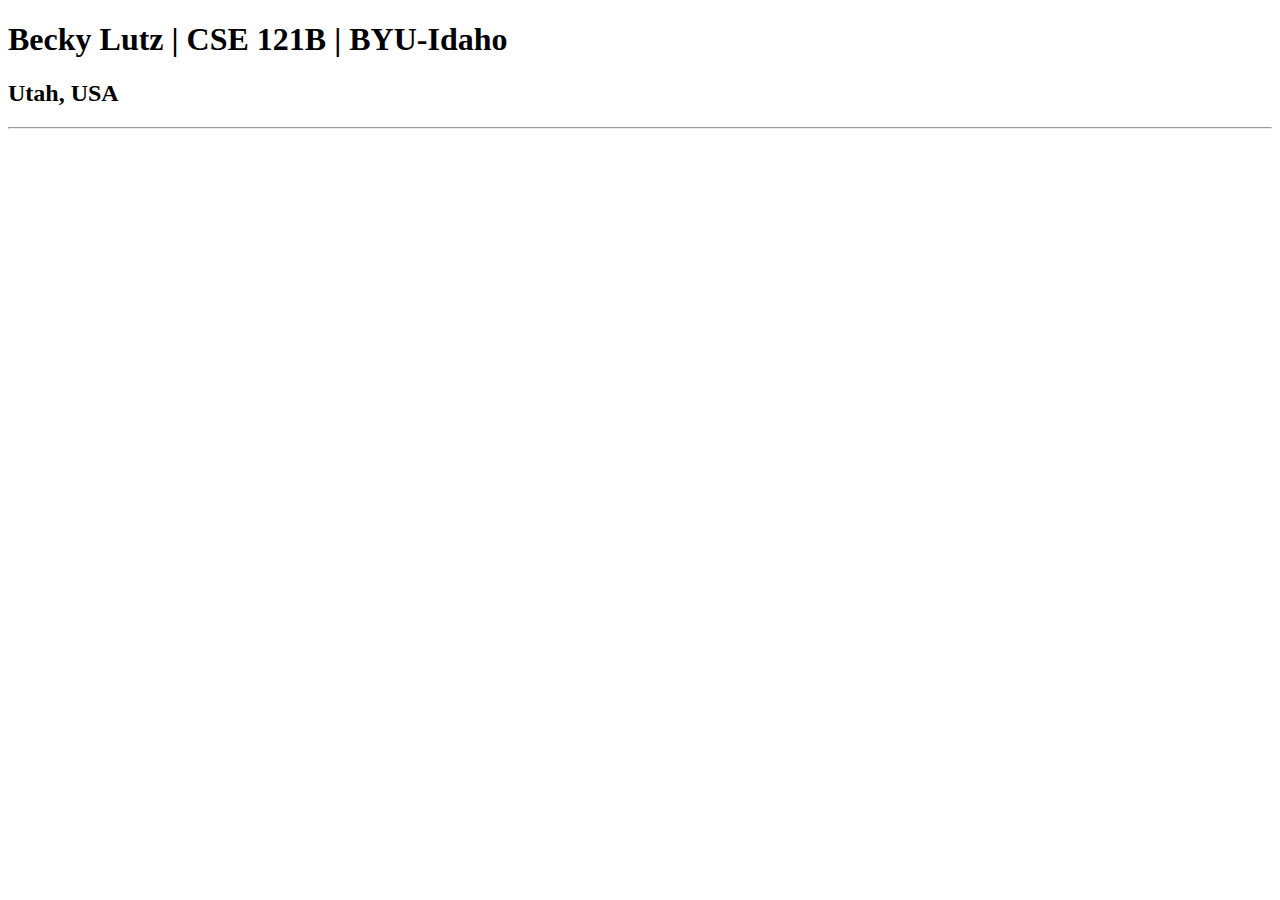
==== index.html @ 179cd44d "first commit" ====
<!DOCTYPE html>
<html lang="en">
<head>
    <meta charset="UTF-8">
    <meta name="viewport" content="width=device-width, initial-scale=1.0">
    <title>Becky Lutz | CSE 121B | BYU-Idaho</title>
</head>
<body>
    <h1>Becky Lutz | CSE 121B | BYU-Idaho</h1>
    <h2>Utah, USA</h2>
    <hr>
</body>
</html>
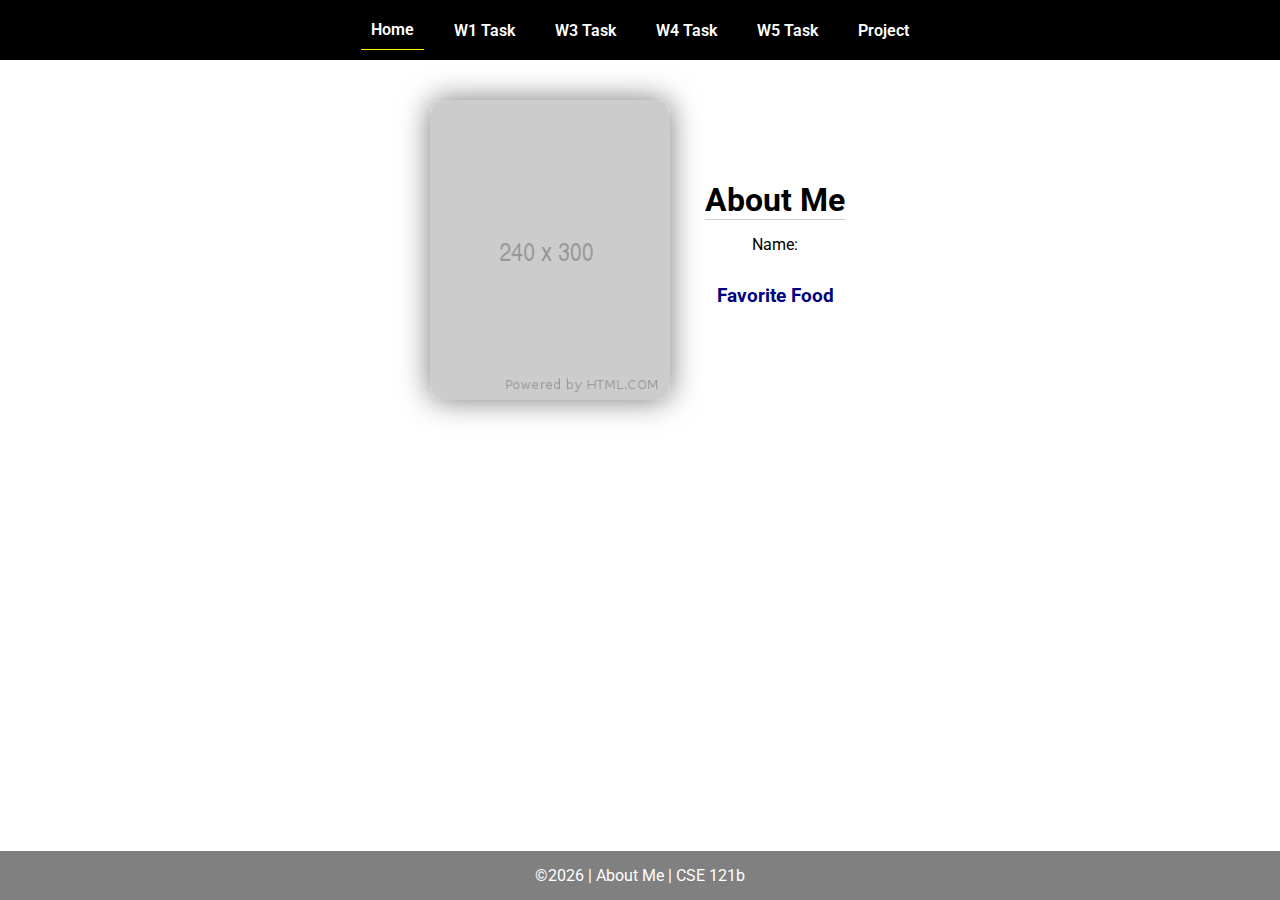
==== commit 2e5a825b: "change of files" ====
--- a/index.html
+++ b/index.html
@@ -1,13 +1,45 @@
 <!DOCTYPE html>
 <html lang="en">
+
 <head>
-    <meta charset="UTF-8">
-    <meta name="viewport" content="width=device-width, initial-scale=1.0">
-    <title>Becky Lutz | CSE 121B | BYU-Idaho</title>
+  <meta charset="UTF-8">
+  <meta name="viewport" content="width=device-width, initial-scale=1.0">
+  <title>About Me | CSE 121b | W02: Programming Tasks</title>
+  <link rel="preconnect" href="https://fonts.googleapis.com">
+  <link rel="preconnect" href="https://fonts.gstatic.com" crossorigin>
+  <link href="https://fonts.googleapis.com/css2?family=Roboto:wght@400;600&display=swap"
+    rel="stylesheet">
+  <link rel="stylesheet" href="styles/main.css">
 </head>
+
 <body>
-    <h1>Becky Lutz | CSE 121B | BYU-Idaho</h1>
-    <h2>Utah, USA</h2>
-    <hr>
+  <nav>
+    <ul id="menu">
+      <li><a id="toggleMenu">&equiv;</a></li>
+      <li><a href="index.html" class="active">Home</a></li>
+      <li><a href="w01-task.html">W1 Task</a></li>
+      <li><a href="w03-task.html">W3 Task</a></li>
+      <li><a href="w04-task.html">W4 Task</a></li>
+      <li><a href="w05-task.html">W5 Task</a></li>
+      <li><a href="project.html">Project</a></li>
+    </ul>
+  </nav>
+  <main id="home">
+    <picture>
+      <img src="images/placeholder.png" alt="Placeholder Image">
+    </picture>
+    <section>
+      <h1>About Me</h1>
+      <div class="info">Name: <span id="name"></span></div>
+      <h2>Favorite Food</h2>
+      <div class="block" id="food"></div>
+    </section>
+  </main>
+  <footer>
+    &copy;<span id="year"></span> | About Me | CSE 121b
+  </footer>
+  <script src="scripts/main.js"></script>
+  <script src="scripts/w02-task.js"></script>
 </body>
+
 </html>--- a/styles/main.css
+++ b/styles/main.css
@@ -0,0 +1,157 @@
+/* Universal Selector */
+* {
+    margin: 0;
+    padding: 0;
+    box-sizing: border-box;
+}
+
+/* HTML Selectors */
+body {
+    font-family: 'Roboto', Helvetica, sans-serif;
+}
+
+nav {
+    background-color: black;
+    width: 100%;
+    position: fixed;
+    top: 0;
+}
+
+nav ul {
+    display: flex;
+    flex-direction: column;
+    align-items: center;
+    max-width: fit-content;
+    margin: 0 auto;
+}
+
+nav ul li {
+    flex: 1 1 auto;
+}
+
+nav ul li:first-child {
+    display: block;
+    font-size: 2rem;
+}
+
+nav ul li:first-child a {
+    padding: 1px 10px;
+}
+
+nav ul li {
+    display: none;
+    list-style: none;
+    margin: 10px;
+}
+
+nav ul li a {
+    display: block;
+    padding: 10px;
+    text-decoration: none;
+    font-weight: 600;
+    color: white;
+    text-align: center;
+}
+
+nav ul li a:hover {
+    background-color: #efefef;
+    color: black;
+}
+
+h1, h2 {
+    text-align: center;
+    margin-bottom: 15px;
+
+}
+
+h1 {
+border-bottom: 1px solid #ccc;
+}
+
+h2 {
+    font-size: 1.2rem;
+    color: navy;
+    text-align: center;
+    margin-top: 30px;
+}
+
+main {
+    margin-top: 125px;
+    display: grid;
+    grid-template-columns: 1fr;
+    grid-gap: 20px;
+    align-items: center;
+    justify-content: center;
+}
+
+picture {
+    margin: 0 auto;
+}
+
+picture img {
+    width: 240px;
+    height: auto;
+    border-radius: 5%;
+    border: 1px solid #ccc;
+    box-shadow: 0 0 30px #777;
+}
+
+section {
+    display: flex;
+    flex-direction: column;
+    align-items: center;
+    margin: 10px
+}
+
+label {
+    margin: 15px 0;
+}
+
+footer {
+    background-color: gray;
+    color: white;
+    padding: 15px;
+    text-align: center;
+    width: 100%;
+    position: fixed;
+    bottom: 0;
+}
+
+/* Class Selectors */
+.active {
+    border-bottom: 1px solid yellow;
+}
+
+.open li {
+    display: block;
+}
+
+.block {
+    display: block;
+}
+
+/* ID Selectors */
+
+/* Media Queries */
+@media only screen and (min-width: 32.5em) {
+    nav ul {
+        flex-direction: row;
+    }
+
+    nav ul li:first-child {
+        display: none;
+    }
+
+    nav ul li {
+        display: block;
+    }
+
+    main {
+        margin: 100px auto 20px;
+        grid-template-columns: 250px 1fr;
+        max-width: -moz-fit-content;
+        max-width: fit-content;
+
+    }
+
+}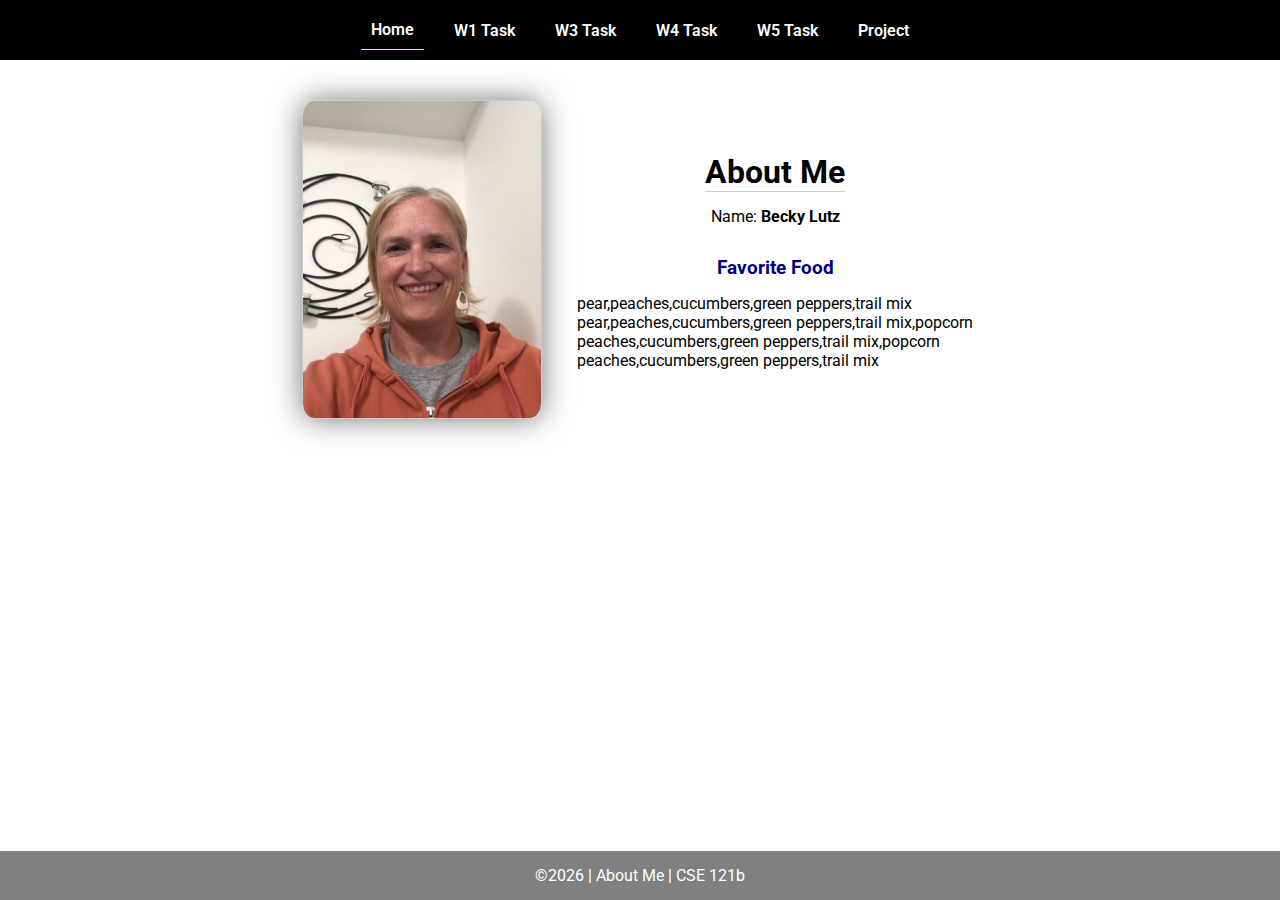
==== commit f3f8178e: "Week 2 again" ====
--- a/index.html
+++ b/index.html
@@ -26,7 +26,7 @@
   </nav>
   <main id="home">
     <picture>
-      <img src="images/placeholder.png" alt="Placeholder Image">
+      <img id="image" src="images/placeholder.png" alt="Placeholder Image">
     </picture>
     <section>
       <h1>About Me</h1>
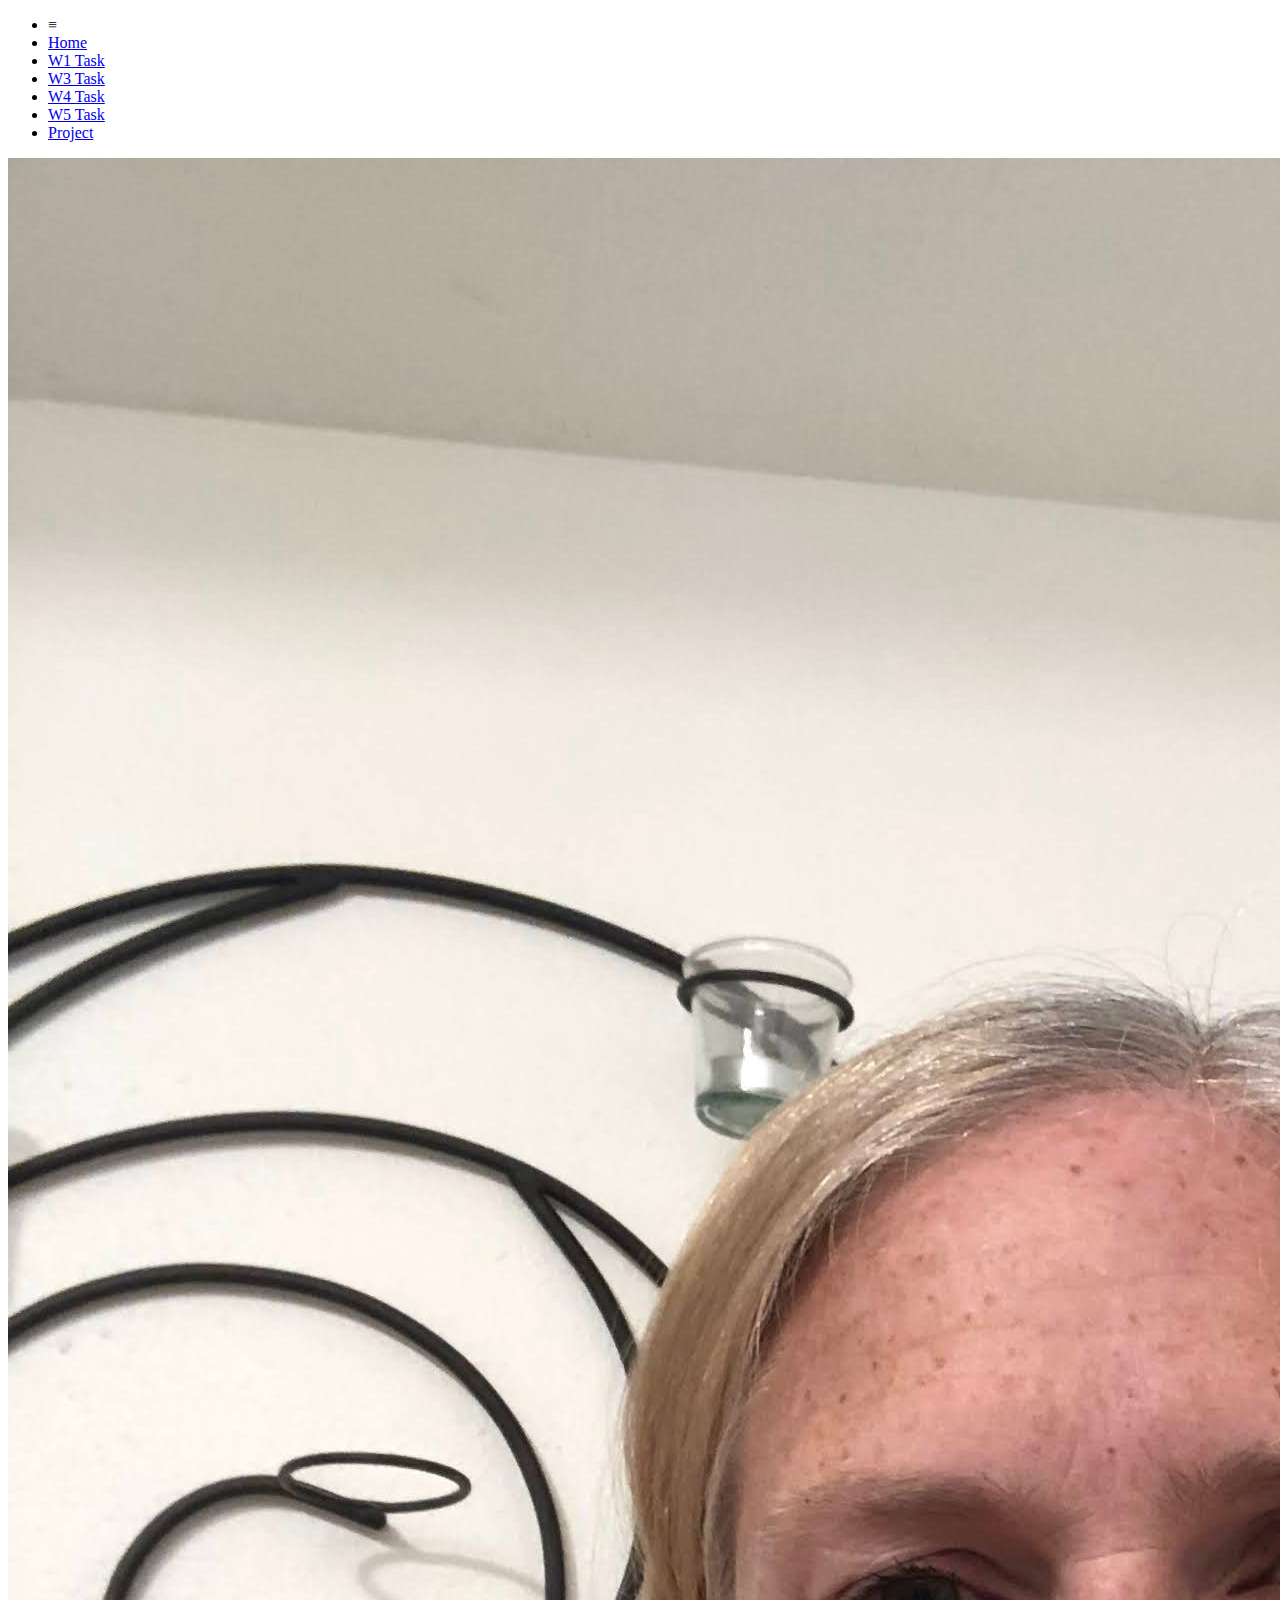
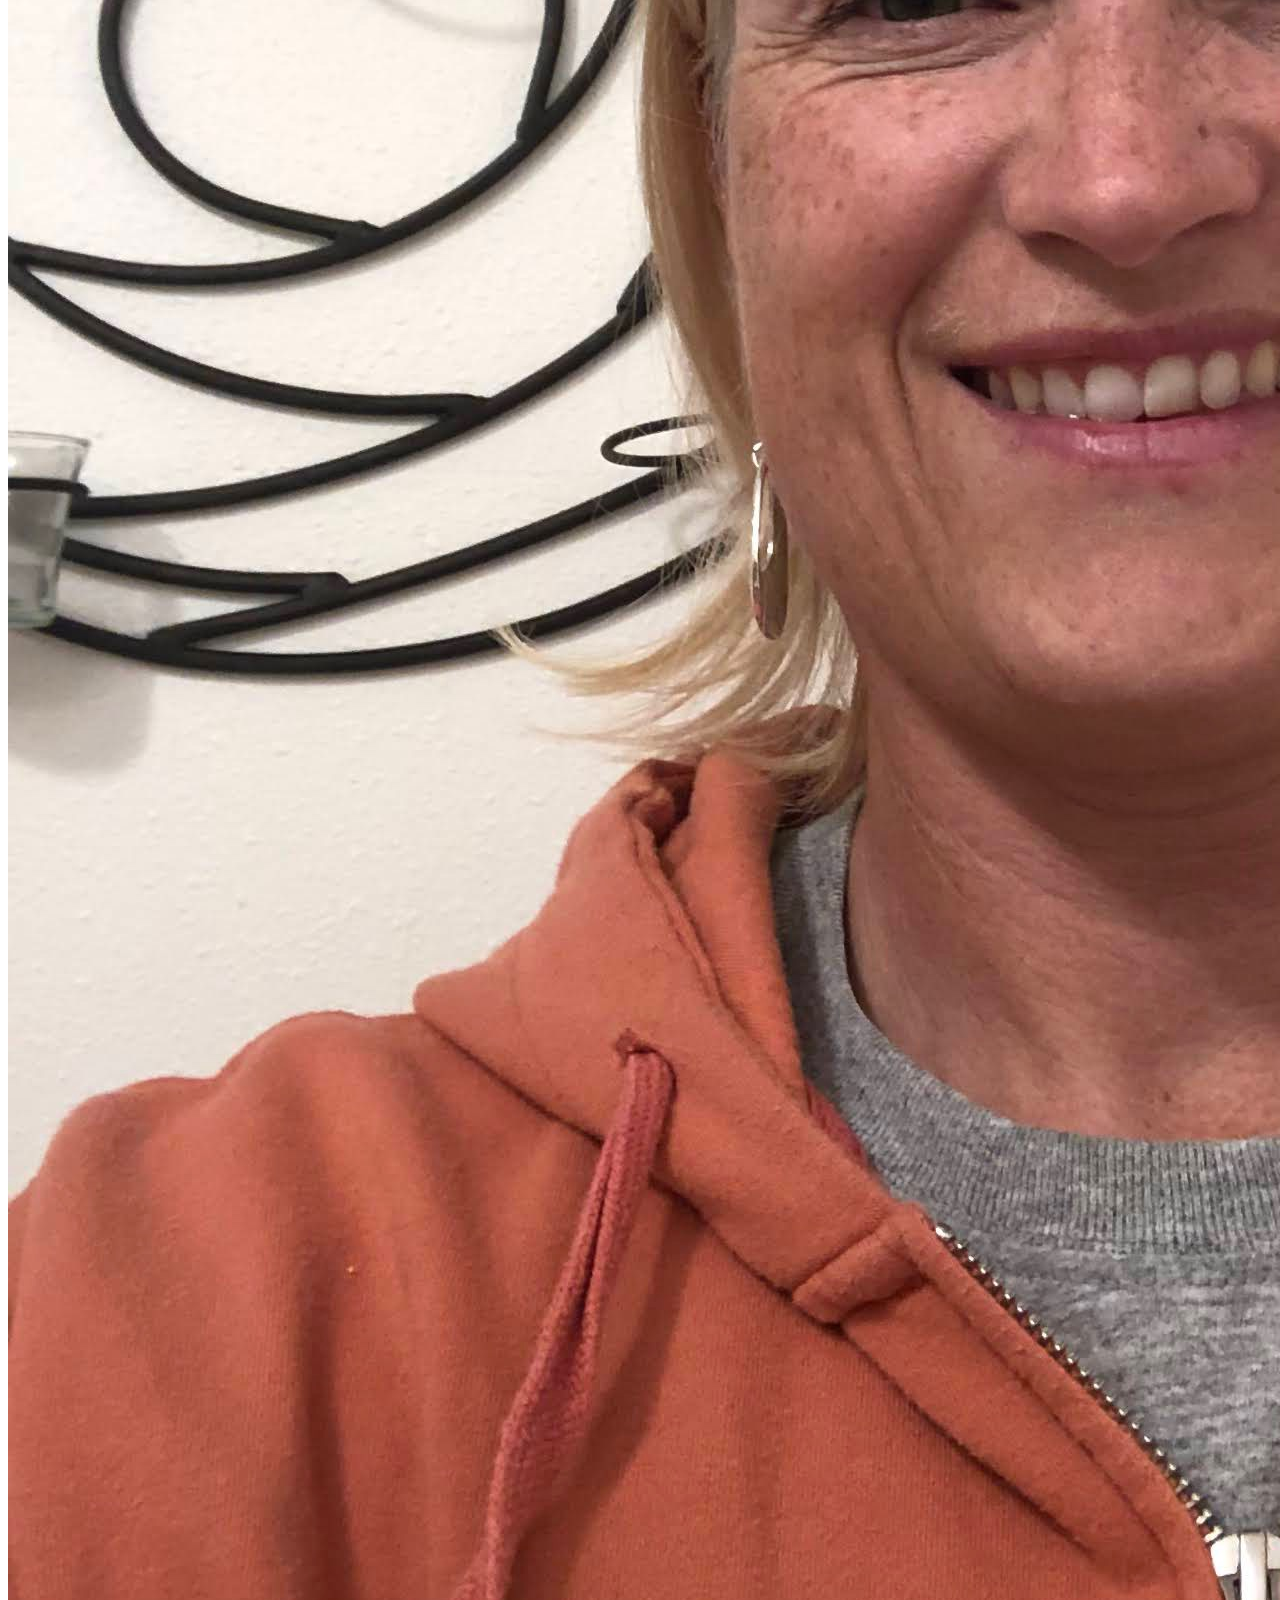
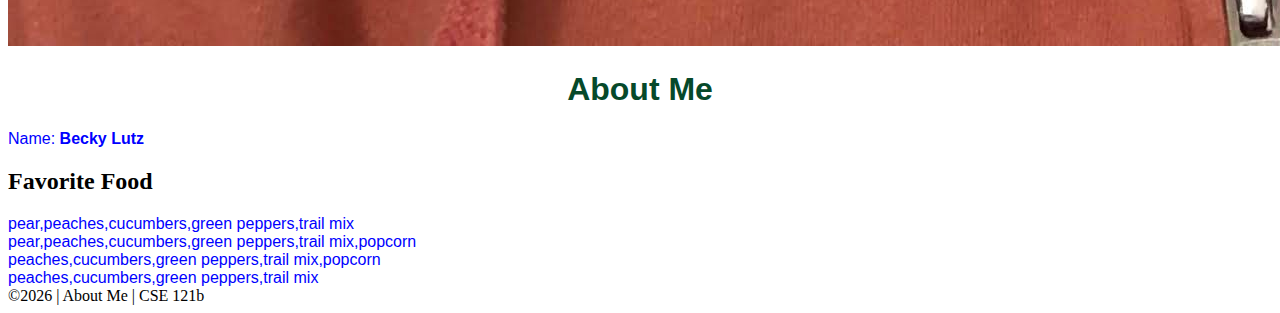
==== commit 8049ebad: "Final adusted to submit url" ====
--- a/index.html
+++ b/index.html
@@ -26,7 +26,7 @@
   </nav>
   <main id="home">
     <picture>
-      <img id="image" src="images/placeholder.png" alt="Placeholder Image">
+      <img src="images/placeholder.png" alt="Placeholder Image">
     </picture>
     <section>
       <h1>About Me</h1>
@@ -40,6 +40,6 @@
   </footer>
   <script src="scripts/main.js"></script>
   <script src="scripts/w02-task.js"></script>
-</body>
+  <script src="scripts/project.js"></script>
 
 </html>--- a/styles/main.css
+++ b/styles/main.css
@@ -1,157 +1,37 @@
-/* Universal Selector */
-* {
-    margin: 0;
-    padding: 0;
-    box-sizing: border-box;
-}
-
-/* HTML Selectors */
-body {
-    font-family: 'Roboto', Helvetica, sans-serif;
-}
-
-nav {
-    background-color: black;
-    width: 100%;
-    position: fixed;
-    top: 0;
-}
-
-nav ul {
-    display: flex;
-    flex-direction: column;
-    align-items: center;
-    max-width: fit-content;
-    margin: 0 auto;
-}
-
-nav ul li {
-    flex: 1 1 auto;
-}
-
-nav ul li:first-child {
-    display: block;
-    font-size: 2rem;
-}
-
-nav ul li:first-child a {
-    padding: 1px 10px;
-}
-
-nav ul li {
-    display: none;
-    list-style: none;
-    margin: 10px;
-}
-
-nav ul li a {
-    display: block;
-    padding: 10px;
-    text-decoration: none;
-    font-weight: 600;
-    color: white;
-    text-align: center;
-}
-
-nav ul li a:hover {
-    background-color: #efefef;
-    color: black;
-}
-
-h1, h2 {
-    text-align: center;
-    margin-bottom: 15px;
-
+#logo {
+    width: 75%;
+    margin-left: 15vw;
 }
 
 h1 {
-border-bottom: 1px solid #ccc;
+    text-align: center;
+    color: #06492a;
+    font-family: Arial;
 }
 
-h2 {
-    font-size: 1.2rem;
-    color: navy;
-    text-align: center;
-    margin-top: 30px;
+#text {
+    margin-left: 40vw;
+    color: rgb(195, 44, 201);
+    font-family: Arial;
+}
+    
+div {
+    color: blue;
+    font-family: Arial;
 }
 
-main {
-    margin-top: 125px;
-    display: grid;
-    grid-template-columns: 1fr;
-    grid-gap: 20px;
-    align-items: center;
-    justify-content: center;
+#image {
+    width: 200px;
+    height: auto;
+    margin-top: 20px;
+    border: 2px solid #ccc;
+    border-radius: 10px;
 }
 
-picture {
-    margin: 0 auto;
-}
-
-picture img {
-    width: 240px;
-    height: auto;
-    border-radius: 5%;
-    border: 1px solid #ccc;
-    box-shadow: 0 0 30px #777;
-}
-
-section {
-    display: flex;
-    flex-direction: column;
-    align-items: center;
-    margin: 10px
-}
-
-label {
-    margin: 15px 0;
-}
-
-footer {
-    background-color: gray;
-    color: white;
-    padding: 15px;
-    text-align: center;
-    width: 100%;
-    position: fixed;
-    bottom: 0;
-}
-
-/* Class Selectors */
-.active {
-    border-bottom: 1px solid yellow;
-}
-
-.open li {
-    display: block;
-}
-
-.block {
-    display: block;
-}
-
-/* ID Selectors */
-
-/* Media Queries */
-@media only screen and (min-width: 32.5em) {
-    nav ul {
-        flex-direction: row;
-    }
-
-    nav ul li:first-child {
-        display: none;
-    }
-
-    nav ul li {
-        display: block;
-    }
-
-    main {
-        margin: 100px auto 20px;
-        grid-template-columns: 250px 1fr;
-        max-width: -moz-fit-content;
-        max-width: fit-content;
-
-    }
-
+button {
+    margin-left: 40vw;
+    padding: 8px 15px;
+    font-size: 18px;
+    border-radius: 10px;
+    cursor:pointer;
 }